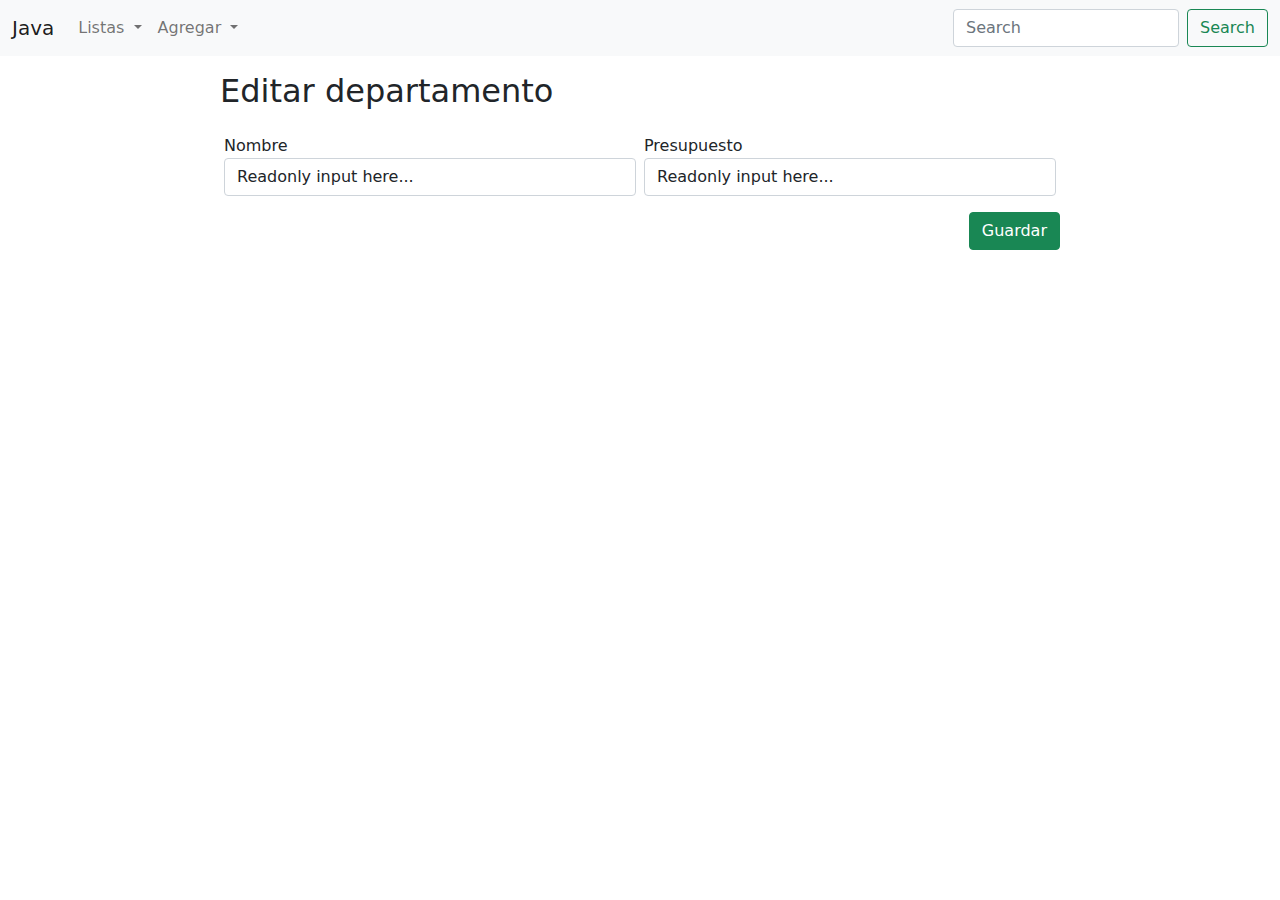
==== src/main/resources/java-integrador-front/pages/form-edit-deptos.html @ f49f6829 "maquetado" ====
<!DOCTYPE html>
<html lang="en">

<head>
    <meta charset="UTF-8">
    <meta http-equiv="X-UA-Compatible" content="IE=edge">
    <meta name="viewport" content="width=device-width, initial-scale=1.0">
    <title>Desafío Java</title>
    <link rel="shortcut icon" href="../R.ico">
    <link rel="stylesheet" href="../bootstrap-5.1.3-dist/css/bootstrap.css">
    <link rel="stylesheet" href="../style.css">
</head>

<body>

    <nav class="navbar navbar-expand-lg navbar-light bg-light">
        <div class="container-fluid">
            <a class="navbar-brand" href="#">Java</a>
            <button class="navbar-toggler" type="button" data-bs-toggle="collapse"
                data-bs-target="#navbarSupportedContent" aria-controls="navbarSupportedContent" aria-expanded="false"
                aria-label="Toggle navigation">
                <span class="navbar-toggler-icon"></span>
            </button>
            <div class="collapse navbar-collapse" id="navbarSupportedContent">
                <ul class="navbar-nav me-auto mb-2 mb-lg-0">

                    <li class="nav-item dropdown">
                        <a class="nav-link dropdown-toggle" href="#" id="navbarDropdown" role="button"
                            data-bs-toggle="dropdown" aria-expanded="false">
                            Listas
                        </a>
                        <ul class="dropdown-menu" aria-labelledby="navbarDropdown">
                            <li><a class="dropdown-item" href="#">Departamentos</a></li>
                            <li><a class="dropdown-item" href="#">Empleados</a></li>
                            <!--<li><hr class="dropdown-divider"></li>
                  <li><a class="dropdown-item" href="#">Something else here</a></li>-->
                        </ul>
                    </li>

                    <li class="nav-item dropdown">
                        <a class="nav-link dropdown-toggle" href="#" id="navbarDropdown" role="button"
                            data-bs-toggle="dropdown" aria-expanded="false">
                            Agregar
                        </a>
                        <ul class="dropdown-menu" aria-labelledby="navbarDropdown">
                            <li><a class="dropdown-item" href="#">Departamentos</a></li>
                            <li><a class="dropdown-item" href="#">Empleados</a></li>
                        </ul>
                    </li>

                </ul>
                <form class="d-flex">
                    <input class="form-control me-2" type="search" placeholder="Search" aria-label="Search">
                    <button class="btn btn-outline-success" type="submit">Search</button>
                </form>
            </div>
        </div>
    </nav>

    <main>

        <div class="w-75 formNewDpto">
            <h2>Editar departamento</h2>

            <div class="d-flex mt-3 inputsEdit">
                <div class="w-50 ms-1 me-1 d-none">
                    <label for="numero">Número</label>
                    <input class="form-control" type="text" value="Readonly input here..."
                        aria-label="readonly input example" name="numero">
                </div>

                <div class="w-50 ms-1 me-1">
                    <label for="numero">Nombre</label>
                    <input class="form-control" type="text" value="Readonly input here..."
                        aria-label="readonly input example" name="numero">
                </div>

                <div class="w-50 ms-1 me-1">
                    <label for="numero">Presupuesto</label>
                    <input class="form-control" type="text" value="Readonly input here..."
                        aria-label="readonly input example" name="numero">
                </div>
            </div>
            <div class="mt-3 d-flex setButtons">
                <button class="btn btn-success">Guardar</button>
            </div>
            
        </div>
        
    </main>
    <script src="../bootstrap-5.1.3-dist/js/bootstrap.bundle.js"></script>
</body>

</html>
---- src/main/resources/java-integrador-front/style.css ----
main{
    display: flex;
    flex-direction: column;
    align-items: center;
    justify-content: center;
    padding: 5rem;
    padding-top: 1rem;
}

.card{
    margin: 1rem;
    border-radius: 5px;
    box-shadow: 3px;
    box-shadow: 2px 2px 2px 1px rgba(0, 0, 0, 0.2);
}

.img-front, .img-bootstrap, .img-db, .img-card{
    border-radius: 5px;
}

.top-card{
    display: flex;
flex-direction: column;
   align-items: center;
}

.formNewDpto{
    display: flex;
    flex-direction: column;
    justify-content: space-between;
}

.inputs{
    justify-content: space-between;
}

.inputsEdit{
    display: flex;
    justify-content: space-between;
}

.setButtons{
    display: flex;
    justify-content:end;
}
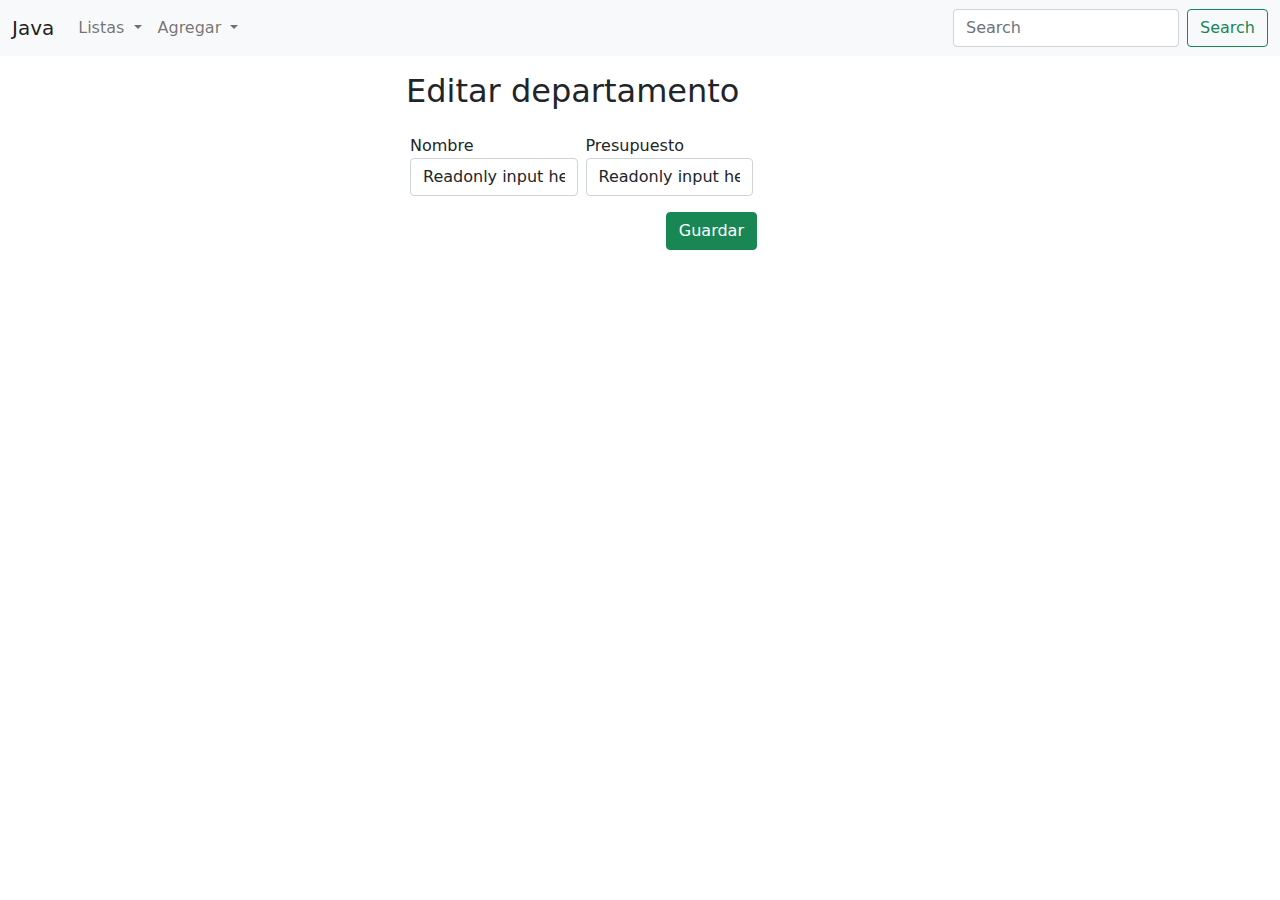
==== commit c03c2bca: "Error en editar" ====
--- a/src/main/resources/java-integrador-front/pages/form-edit-deptos.html
+++ b/src/main/resources/java-integrador-front/pages/form-edit-deptos.html
@@ -59,33 +59,35 @@
 
     <main>
 
-        <div class="w-75 formNewDpto">
-            <h2>Editar departamento</h2>
-
-            <div class="d-flex mt-3 inputsEdit">
-                <div class="w-50 ms-1 me-1 d-none">
-                    <label for="numero">Número</label>
-                    <input class="form-control" type="text" value="Readonly input here..."
-                        aria-label="readonly input example" name="numero">
+        <form action="">
+            <div class="w-75 formNewDpto">
+                <h2>Editar departamento</h2>
+    
+                <div class="d-flex mt-3 inputsEdit">
+                    <div class="w-50 ms-1 me-1 d-none">
+                        <label for="numero">Número</label>
+                        <input class="form-control" type="text" value="Readonly input here..."
+                            aria-label="readonly input example" name="numero">
+                    </div>
+    
+                    <div class="w-50 ms-1 me-1">
+                        <label for="numero">Nombre</label>
+                        <input class="form-control" type="text" value="Readonly input here..."
+                            aria-label="readonly input example" name="numero">
+                    </div>
+    
+                    <div class="w-50 ms-1 me-1">
+                        <label for="numero">Presupuesto</label>
+                        <input class="form-control" type="text" value="Readonly input here..."
+                            aria-label="readonly input example" name="numero">
+                    </div>
                 </div>
-
-                <div class="w-50 ms-1 me-1">
-                    <label for="numero">Nombre</label>
-                    <input class="form-control" type="text" value="Readonly input here..."
-                        aria-label="readonly input example" name="numero">
+                <div class="mt-3 d-flex setButtons">
+                    <button class="btn btn-success">Guardar</button>
                 </div>
-
-                <div class="w-50 ms-1 me-1">
-                    <label for="numero">Presupuesto</label>
-                    <input class="form-control" type="text" value="Readonly input here..."
-                        aria-label="readonly input example" name="numero">
-                </div>
+                
             </div>
-            <div class="mt-3 d-flex setButtons">
-                <button class="btn btn-success">Guardar</button>
-            </div>
-            
-        </div>
+        </form>
         
     </main>
     <script src="../bootstrap-5.1.3-dist/js/bootstrap.bundle.js"></script>
